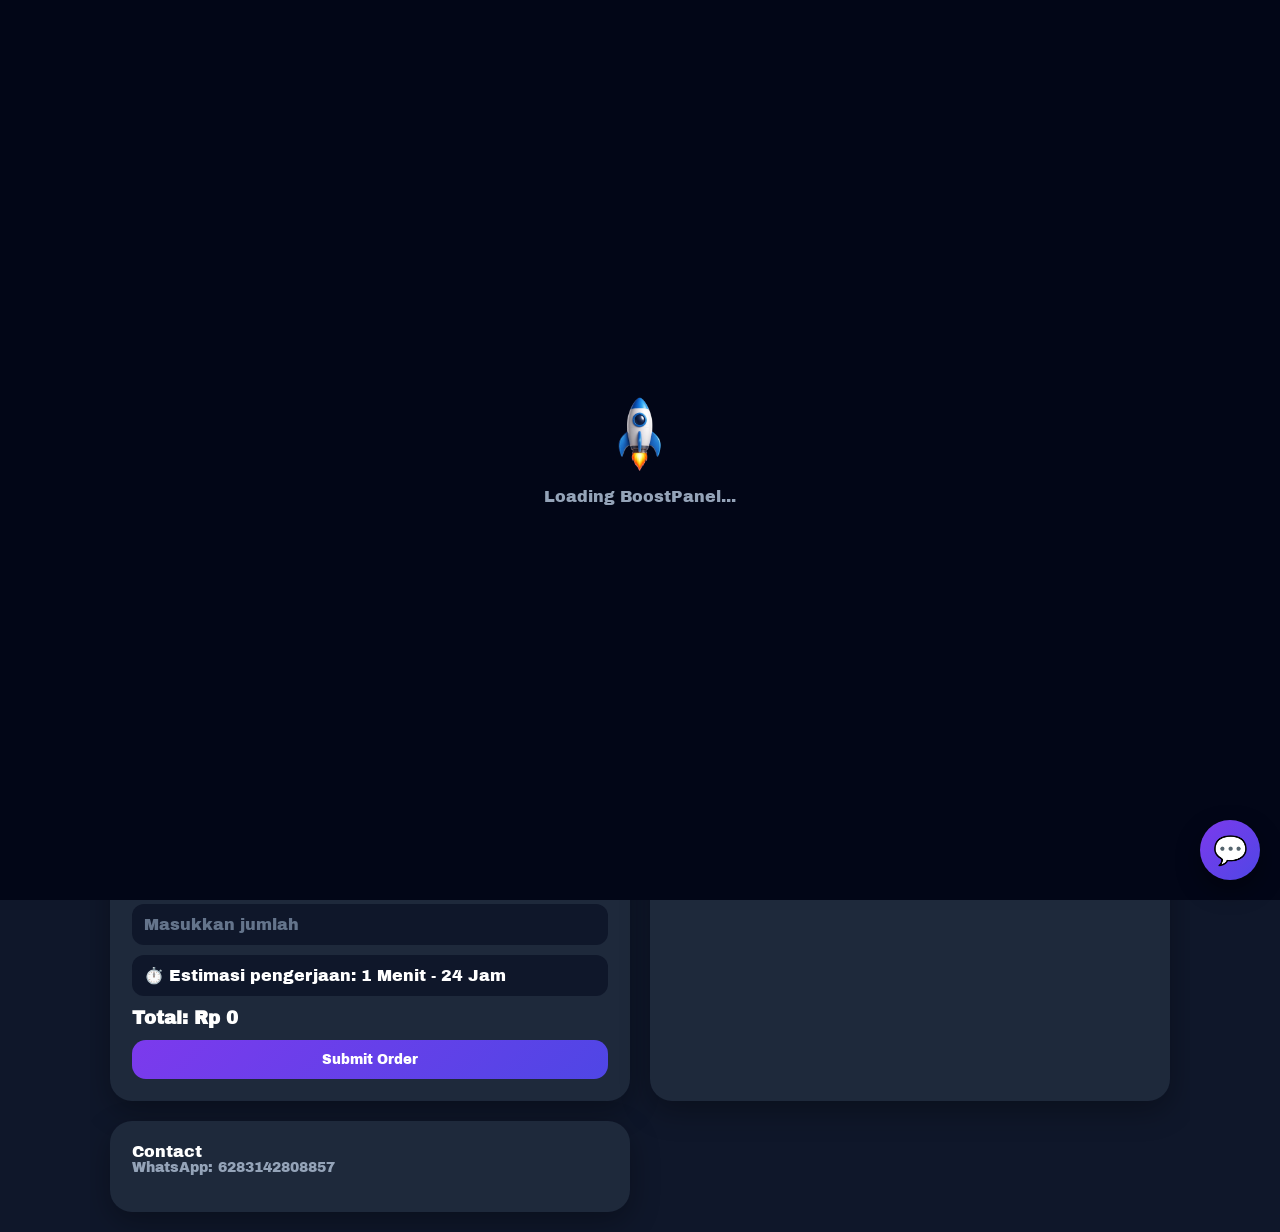
==== index.html @ f9c6e507 "Modify dropdown options for views and likes Updated options for views and likes in the dropdown menu" ====
<!DOCTYPE html>
<html lang="id">

<head>

<meta charset="UTF-8">
<meta name="viewport" content="width=device-width, initial-scale=1.0">
<meta name="theme-color" content="#0f172a">

<title>BoostPanel</title>

<link
href="https://fonts.googleapis.com/css2?family=Archivo+Black&display=swap"
rel="stylesheet"
/>

<link rel="stylesheet" href="style.css">

</head>

<body>

<!-- =========================
LOADER
========================= -->

<div id="loader">

  <div class="loader-box">

    <img
      src="rocket.png"
      class="rocket"
      alt="Rocket"
    >

    <div class="loading-text">
      Loading BoostPanel...
    </div>

  </div>

</div>

<!-- =========================
NAVBAR
========================= -->

<div class="navbar">

  <div class="brand" onclick="openSecretAdmin()">

    <img src="logo.jpeg" alt="Logo">

    <span>BoostPanel</span>

  </div>

  <div class="nav-links">

    <div class="nav-item" onclick="scrollToOrder()">
      Order
    </div>

    <div class="nav-item" onclick="scrollToHistory()">
      History
    </div>

    <div class="nav-item" onclick="scrollToContact()">
      Contact
    </div>

  </div>

</div>

<!-- =========================
WRAP
========================= -->

<div class="wrap">

  <div class="grid">

    <!-- HERO -->

    <div class="card hero-card">

      <h1>
        Bangun Audiens Sosialmu
      </h1>

      <p class="muted">
        Layanan boosting media sosial cepat,
        stabil, aman, dan terpercaya.
      </p>

      <button
        class="btn"
        onclick="scrollToOrder()"
      >
        Order Sekarang
      </button>

    </div>

    <!-- RULES -->

    <div class="card">

      <div class="section-title">
        Rules BoostPanel
      </div>

      <button
        class="btn-secondary"
        onclick="toggleRules()"
      >
        Lihat Rules
      </button>

      <div id="rules" style="display:none">

        <div class="rules-box">

          • Pastikan link target valid<br>
          • Jangan menggunakan 2 layanan bersamaan<br>
          • Target private tidak mendapatkan refund<br>
          • Estimasi proses tergantung server<br>
          • Dilarang spam order berlebihan<br>
          • Order = setuju rules BoostPanel

        </div>

      </div>

    </div>

    <!-- ORDER -->

    <div class="card" id="order">

      <div class="section-title">
        Buat Pesanan
      </div>

      <input
        class="input"
        id="link"
        placeholder="🔗 Masukkan link target"
      >

      <!-- INSTAGRAM -->

      <div class="option">

        <input
          type="radio"
          name="service"
          value="25144"
          checked
        >

        <img
          class="logo"
          src="https://upload.wikimedia.org/wikipedia/commons/a/a5/Instagram_icon.png"
        >

        <div class="full">

          <div class="opt-title">
            Instagram
          </div>

          <div class="opt-desc">
            Followers, likes & komentar
          </div>

          <div
            class="input"
            onclick="toggleDropdown('igMenu', event)"
          >

            <span id="igText">
              Followers
            </span>

            <span style="float:right">
              ▼
            </span>

          </div>

          <div
            id="igMenu"
            class="dropdown-menu"
          >

            <div onclick="setOption('ig','Followers',event)">
              Followers
            </div>

            <div onclick="setOption('ig','Likes',event)">
              Likes
            </div>

            <div onclick="setOption('ig','Komentar',event)">
              views
            </div>

          </div>

        </div>

      </div>

      <!-- TIKTOK -->

      <div class="option">

        <input
          type="radio"
          name="service"
          value="3890"
        >

        <img
          class="logo"
          src="https://upload.wikimedia.org/wikipedia/commons/a/a6/Tiktok_icon.svg"
        >

        <div class="full">

          <div class="opt-title">
            TikTok
          </div>

          <div class="opt-desc">
            Views, likes & followers
          </div>

          <div
            class="input"
            onclick="toggleDropdown('ttMenu', event)"
          >

            <span id="ttText">
              Likes
            </span>

            <span style="float:right">
              ▼
            </span>

          </div>

          <div
            id="ttMenu"
            class="dropdown-menu"
          >

            <div onclick="setOption('tt','Likes',event)">
              Likes
            </div>

            <div onclick="setOption('tt','Followers',event)">
              Followers
            </div>

            <div onclick="setOption('tt','Views',event)">
              Views
            </div>

          </div>

        </div>

      </div>

      <div class="option">

  <input type="radio" name="service" value="wa">

  <img class="logo" src="https://upload.wikimedia.org/wikipedia/commons/6/6b/WhatsApp.svg">

  <div class="full">

    <div class="opt-title">WhatsApp</div>
    <div class="opt-desc">Followers & engagement</div>

    <div class="input" onclick="toggleDropdown('waMenu', event)">
      <span id="waText">Followers</span>
      <span style="float:right">▼</span>
    </div>

    <div id="waMenu" class="dropdown-menu">

      <div onclick="setOption('wa','Followers',event)">Followers</div>
    
    </div>

  </div>
      </div>

      <div class="option">

  <input type="radio" name="service" value="hemat">

  <img class="logo" src="https://cdn-icons-png.flaticon.com/512/1828/1828884.png">

  <div class="full">

    <div class="opt-title">Paket Hemat</div>
    <div class="opt-desc">Bundle murah semua layanan</div>

    <div class="input" onclick="toggleDropdown('hematMenu', event)">
      <span id="hematText">Pilih Paket</span>
      <span style="float:right">▼</span>
    </div>

    <div id="hematMenu" class="dropdown-menu">

      <div onclick="setOption('hemat','Starter',event)">Hemat 250 views + 500 like</div>
      <div onclick="setOption('hemat','Pro',event)">Hemat 500 views + 1000 likes</div>
      

    </div>

  </div>
      </div>

      <!-- JUMLAH -->

      <input
        class="input"
        id="jumlah"
        type="number"
        min="10"
        max="50000"
        placeholder="Masukkan jumlah"
        oninput="hitungTotal()"
      >

      <!-- ESTIMASI -->

      <input
        class="input"
        id="estimasiText"
        type="text"
        value="⏱️ Estimasi pengerjaan: 1 Menit - 24 Jam"
        readonly
      >

      <!-- TOTAL -->

      <div class="totalbox">

        Total:
        Rp <span id="total">0</span>

      </div>

      <!-- BUTTON -->

      <button
        class="btn"
        onclick="showInvoice()"
      >
        Submit Order
      </button>

    </div>

    <!-- HISTORY -->

    <div class="card" id="history">

      <div class="section-title">
        History Pesanan
      </div>

      <div class="table-wrap">

        <table id="historyTable">

          <thead>

            <tr>
              <th>ID</th>
              <th>Layanan</th>
              <th>Jumlah</th>
              <th>Status</th>
              <th>Tanggal</th>
              <th>Aksi</th>
            </tr>

          </thead>

          <tbody>

          </tbody>

        </table>

      </div>

    </div>

    <!-- CONTACT -->

    <div class="card" id="contact">

      <div class="section-title">
        Contact
      </div>

      <div class="muted">
        WhatsApp:
        6283142808857
      </div>

    </div>

  </div>

</div>

<!-- =========================
GLOBAL POPUP
========================= -->

<div id="globalPopup" class="popup">

  <div class="popup-box">

    <div
      id="popupTitle"
      class="popup-title"
    ></div>

    <div
      id="popupMessage"
      class="popup-content"
    ></div>

    <div class="popup-actions">

      <button
        id="popupCancel"
        class="btn-secondary"
      >
        Batal
      </button>

      <button
        id="popupConfirm"
        class="btn"
      >
        Konfirmasi
      </button>

    </div>

  </div>

</div>

<!-- ADMIN PANEL -->
<div id="adminPanel" class="popup">

  <div class="popup-box">

    <!-- LOGIN -->
    <div id="adminLogin">

      <div class="popup-title">
        Login Admin
      </div>

      <input
        id="adminEmail"
        class="input"
        type="email"
        placeholder="Email admin"
      >

      <input
        id="adminPass"
        class="input"
        type="password"
        placeholder="Password"
      >

      <button
        class="btn"
        onclick="loginAdmin()"
      >
        Login
      </button>

      <button
        class="btn-secondary"
        onclick="closeAdmin()"
      >
        Tutup
      </button>

    </div>

    <!-- CONTENT ADMIN -->
    <div
      id="adminContent"
      style="display:none"
    >

      <div class="popup-title">
        Admin Panel
      </div>

      <div style="
        margin-bottom:15px;
        color:#94a3b8;
      ">
        Login berhasil sebagai admin
      </div>

      <button
        class="btn-secondary"
        onclick="logoutAdmin()"
      >
        Logout Admin
      </button>

    </div>

  </div>

</div>

<!-- =========================
CHATBOT
========================= -->

<div class="chat-toggle" onclick="toggleChatBot()">
  💬
</div>

<div class="chatbot" id="chatbot">

  <div class="chat-header">
    BoostPanel Assistant
  </div>

  <div class="chat-body" id="chatBody">

    <div class="bot-message">
      Halo 👋<br><br>
      Pilih menu bantuan di bawah.
    </div>

  </div>

  <div class="chat-keywords">

    <button onclick="sendKeyword('harga')">
      💰 informasi harga
    </button>

    <button onclick="sendKeyword('order')">
      🛒 Cara Order
    </button>

    <button onclick="sendKeyword('proses')">
      ⚡  Berapa lama waktu proses?    </button>

    <button onclick="sendKeyword('aman')">
      🔒 Apakah Aman?
    </button>

    <button onclick="sendKeyword('admin')">
      👨‍💻 Admin
    </button>

  </div>

</div>

<!-- =========================
FIREBASE
========================= -->

<script src="https://www.gstatic.com/firebasejs/8.10.1/firebase-app.js"></script>

<script src="https://www.gstatic.com/firebasejs/8.10.1/firebase-firestore.js"></script>

<script src="https://www.gstatic.com/firebasejs/8.10.1/firebase-auth.js"></script>

<!-- =========================
SCRIPT UTAMA
========================= -->
<script src="chatbot.js"></script>
<script src="script.js"></script>

</body>
</html>
---- style.css ----
/* RESET */
* {
  margin: 0;
  padding: 0;
  box-sizing: border-box;
  font-family: 'Archivo Black', sans-serif;
}

body {
  background: #0f172a;
  color: #ffffff;
  overflow-x: hidden;
}

/* CONTAINER */
.wrap {
  max-width: 1100px;
  margin: auto;
  padding: 10px 20px 20px;
  overflow: hidden; /* 🔥 cegah zoom ke samping */
}

/* NAVBAR */
.navbar {
  display: flex;
  justify-content: space-between;
  align-items: center;
  padding: 16px 20px;
  background: rgba(30,41,59,0.8);
  backdrop-filter: blur(12px);
  position: sticky;
  top: 0;
  z-index: 100; /* turunin aja biar aman */
}

.brand {
  display: flex;
  align-items: center;
  gap: 10px;
  cursor: pointer;
}

.brand img {
  width: 36px;
  height: 36px;
  border-radius: 10px;
}

.brand span {
  font-size: 18px;
}

.nav-links {
  display: flex;
  gap: 20px;
}

.nav-item {
  cursor: pointer;
  opacity: 0.8;
  transition: 0.3s;
}

.nav-item:hover {
  opacity: 1;
  color: #7c3aed;
}

/* GRID */
.grid {
  display: grid;
  gap: 20px; /* 🔥 lebih lega */
  margin-top: 0;
}

@media (min-width: 768px) {
  .grid {
    grid-template-columns: 1fr 1fr;
  }
}

/* CARD */
.card {
  background: #1e293b;
  padding: 22px;
  border-radius: 22px;
  box-shadow: 0 10px 30px rgba(0,0,0,0.3);
  transition: 0.25s;
}

.card:hover {
  transform: translateY(-2px);
}

/* TEXT */
h1 {
  font-size: 32px;
  line-height: 1.3;
  margin-bottom: 12px;
}

h2 {
  margin-bottom: 10px;
}

.muted {
  color: #94a3b8;
  margin-bottom: 15px;
  font-size: 14px;
  text-decoration: none;
}

/* BUTTON */
.btn {
  background: linear-gradient(135deg, #7c3aed, #4f46e5);
  border: none;
  padding: 12px;
  border-radius: 14px;
  color: white;
  cursor: pointer;
  width: 100%;
  margin-top: 12px;
  transition: 0.25s;
}

.btn:hover {
  transform: scale(1.03);
}

/* SECONDARY BUTTON */
.btn-secondary {
  background: #334155;
  border: none;
  padding: 12px;
  border-radius: 14px;
  color: white;
  width: 100%;
  margin-top: 10px;
  cursor: pointer;
  transition: 0.3s;
}

.btn-secondary:hover {
  background: #475569;
}

/* INPUT */
.input {
  width: 100%;
  padding: 12px;
  border-radius: 12px;
  border: none;
  background: #0f172a;
  color: white;
  margin-top: 10px;
  outline: none;
  cursor: pointer;
}

.input::placeholder {
  color: #64748b;
}

input, select, textarea {
  font-size: 16px;
}

/* OPTION */
.option {
  display: flex;
  gap: 12px;
  background: #0f172a;
  padding: 14px;
  border-radius: 16px;
  margin-top: 12px;
  cursor: pointer;
  border: 1px solid transparent;
  transition: 0.2s;
  position: relative;
  overflow: visible;
  transition: all 0.25s ease;
}

.option:hover {
  border: 1px solid #334155;
}

.option.active {
  border: 1px solid #7c3aed;
  background: #020617;
}

.option input {
  display: none;
}

.logo {
  width: 40px;
  height: 40px;
}

.full {
  width: 100%;
}

.opt-title {
  font-size: 16px;
  margin-bottom: 4px;
}

.opt-desc {
  font-size: 12px;
  color: #94a3b8;
}

/* DROPDOWN */
.dropdown-menu {
  display: none;
  background: #020617;
  border-radius: 12px;
  margin-top: 6px;
  border: 1px solid #334155;
  position: absolute; /* 🔥 FIX dropdown nabrak */
  z-index: 999;
  left: 0;
  right: 0;
  top: 100%;
}

.dropdown-menu div {
  padding: 10px;
  cursor: pointer;
  transition: 0.2s;
}

.dropdown-menu div:hover {
  background: #7c3aed;
}

/* TOTAL BOX */
.totalbox {
  margin-top: 12px;
  font-size: 18px;
  font-weight: bold;
}

/* MINI TEXT */
.mini {
  font-size: 12px;
  color: #94a3b8;
  margin-top: 10px;
}

/* TABLE FIX (🔥 INI YANG PALING PENTING) */
.table-wrap {
  width: 100%;
  overflow-x: auto;
}

#historyTable {
  width: 100%;
  min-width: 500px;
  border-collapse: collapse;
}

#historyTable th,
#historyTable td {
  padding: 8px;
  font-size: 12px;
  text-align: left;
  word-break: break-word;
}

th {
  color: #94a3b8;
}

tr {
  border-bottom: 1px solid #334155;
}

/* 🔥 cegah table bikin zoom */
#history {
  overflow: hidden;
}

/* POPUP */
.popup {
  position: fixed;
  inset: 0;
  background: rgba(0,0,0,0.7);
  display: none;
  justify-content: center;
  align-items: center;
  z-index: 9999;

  /* 🔥 TAMBAHAN INI */
  backdrop-filter: blur(4px);
}

.popup-box {
  background: #0f172a;
  padding: 25px;
  border-radius: 20px;
  width: 90%;
  max-width: 380px;
  max-height: 90vh;
  overflow-y: auto; /* 🔥 penting biar tidak zoom */
  box-shadow: 0 20px 60px rgba(0,0,0,0.5);
  animation: fadeIn .3s ease;
  animation: scaleUp .2s ease;
  position: relative;
  z-index: 10000; /*kunci utama*/
}

@keyframes scaleUp {
  from {transform:scale(.9); opacity:0;}
  to {transform:scale(1); opacity:1;}
}

.popup-title {
  font-size: 20px;
  margin-bottom: 10px;
}

.popup-content {
  font-size: 14px;
  opacity: 0.85;
  margin-bottom: 20px;
}

.popup-actions {
  display: flex;
  gap: 10px;
  margin-top: 15px;
}

.popup-actions button {
  flex: 1;
}


/* LOADER */
#loader {
  position: fixed;
  inset: 0;
  background: #020617;
  display: flex;
  justify-content: center;
  align-items: center;
  z-index: 9999;
}

.loader-box {
  text-align: center;
}

.rocket {
  width: 80px;
  animation: float 0.8s infinite ease-in-out;
}

.loading-text {
  margin-top: 10px;
  color: #94a3b8;
}

@keyframes float {
  0% { transform: translateY(0px);}
  50% { transform: translateY(-10px);}
  100% { transform: translateY(0px);}
}

/* RULES */
#rules {
  display: none;
  margin-top: 10px;
  background: #020617;
  padding: 10px;
  border-radius: 10px;
  font-size: 12px;
  line-height: 1.6;
}

/* RESPONSIVE */
@media (max-width: 600px) {
  h1 {
    font-size: 24px;
  }

  .navbar {
    flex-direction: column;
    gap: 10px;
    transition: transform 0.3s ease;
  }

  .nav-links {
    justify-content: center;
  }
}

#adminPanel {
  z-index: 1000; /* harus LEBIH RENDAH dari popup */
}

/* =========================
CHAT BOT
========================= */

.chat-toggle{

  position:fixed;
  right:20px;
  bottom:20px;

  width:60px;
  height:60px;

  border-radius:50%;

  background:linear-gradient(
    135deg,
    #7c3aed,
    #4f46e5
  );

  display:flex;
  align-items:center;
  justify-content:center;

  font-size:28px;

  cursor:pointer;

  z-index:9999;

  box-shadow:
    0 10px 25px rgba(0,0,0,.4);

  transition:.25s;
}

.chat-toggle:hover{

  transform:scale(1.05);

}

.chatbot{

  position:fixed;

  right:20px;
  bottom:90px;

  width:340px;
  height:520px;

  background:#0f172a;

  border:1px solid #334155;

  border-radius:22px;

  overflow:hidden;

  display:none;

  flex-direction:column;

  z-index:9999;

  box-shadow:
    0 20px 40px rgba(0,0,0,.5);

  animation:fadeChat .25s ease;
}

@keyframes fadeChat{

  from{
    opacity:0;
    transform:translateY(10px);
  }

  to{
    opacity:1;
    transform:translateY(0);
  }

}

.chat-header{

  padding:16px;

  background:
    linear-gradient(
      135deg,
      #7c3aed,
      #4f46e5
    );

  color:white;

  font-weight:bold;

  font-size:15px;

  border-bottom:
    1px solid rgba(255,255,255,.1);
}

.chat-body{

  flex:1;

  overflow-y:auto;

  padding:15px;

  display:flex;

  flex-direction:column;

  gap:12px;

  scroll-behavior:smooth;
}

/* SCROLLBAR */

.chat-body::-webkit-scrollbar{

  width:4px;

}

.chat-body::-webkit-scrollbar-thumb{

  background:#334155;
  border-radius:10px;

}

/* BOT MESSAGE */

.bot-message{

  background:#1e293b;

  padding:12px 14px;

  border-radius:16px;

  color:white;

  font-size:13px;

  line-height:1.7;

  width:fit-content;

  max-width:88%;

  animation:fadeBubble .2s ease;
}

/* USER MESSAGE */

.user-message{

  background:
    linear-gradient(
      135deg,
      #7c3aed,
      #4f46e5
    );

  padding:12px 14px;

  border-radius:16px;

  color:white;

  font-size:13px;

  width:fit-content;

  max-width:88%;

  margin-left:auto;

  animation:fadeBubble .2s ease;
}

@keyframes fadeBubble{

  from{
    opacity:0;
    transform:translateY(6px);
  }

  to{
    opacity:1;
    transform:translateY(0);
  }

}

/* KEYWORDS */

.chat-keywords{

  padding:12px;

  border-top:1px solid #334155;

  display:flex;

  flex-wrap:wrap;

  gap:8px;

  background:#020617;
}

.chat-keywords button{

  background:#1e293b;

  color:white;

  border:none;

  border-radius:12px;

  padding:10px 12px;

  cursor:pointer;

  font-size:12px;

  transition:.2s;
}

.chat-keywords button:hover{

  background:#7c3aed;

  transform:translateY(-1px);

}

/* =========================
TYPING ANIMATION
========================= */

.typing{

  display:flex;

  align-items:center;

  gap:5px;

  background:#1e293b;

  width:fit-content;

  padding:12px 14px;

  border-radius:16px;
}

.typing span{

  width:7px;
  height:7px;

  background:white;

  border-radius:50%;

  animation:typingBounce 1s infinite;
}

.typing span:nth-child(2){

  animation-delay:.2s;

}

.typing span:nth-child(3){

  animation-delay:.4s;

}

@keyframes typingBounce{

  0%{
    transform:translateY(0);
    opacity:.5;
  }

  50%{
    transform:translateY(-5px);
    opacity:1;
  }

  100%{
    transform:translateY(0);
    opacity:.5;
  }

}

/* MOBILE */

@media(max-width:500px){

  .chatbot{

    width:92%;
    right:4%;
    bottom:85px;

    height:500px;

  }

}

.receipt-item{
  display:flex;
  justify-content:space-between;
  gap:15px;
  padding:14px 0;
  border-bottom:1px solid rgba(255,255,255,.08);
}

.receipt-item span{
  color:#94a3b8;
  font-size:14px;
}

.receipt-item b{
  color:white;
  font-size:14px;
  text-align:right;
}

body.chat-active {
  overflow: hidden;
}

/* BLUR BACKGROUND */
body.chat-active .wrap,
body.chat-active .navbar {
  filter: blur(6px);
  transition: 0.25s ease;
}

/* CHAT ANIMATION */
.chatbot {
  display: none;
  position: fixed;
  right: 20px;
  bottom: 80px;
  width: 320px;
  height: 420px;
  background: #0f172a;
  border: 1px solid #1e293b;
  border-radius: 16px;
  flex-direction: column;
  overflow: hidden;

  transform: scale(0.9);
  opacity: 0;
  transition: 0.25s ease;
  z-index: 9999;
}

.chatbot.show {
  display: flex;
  transform: scale(1);
  opacity: 1;
}

/* OVERLAY CLICK OUTSIDE */
.chat-overlay {
  position: fixed;
  inset: 0;
  background: rgba(0,0,0,0.2);
  backdrop-filter: blur(4px);
  z-index: 9998;
}
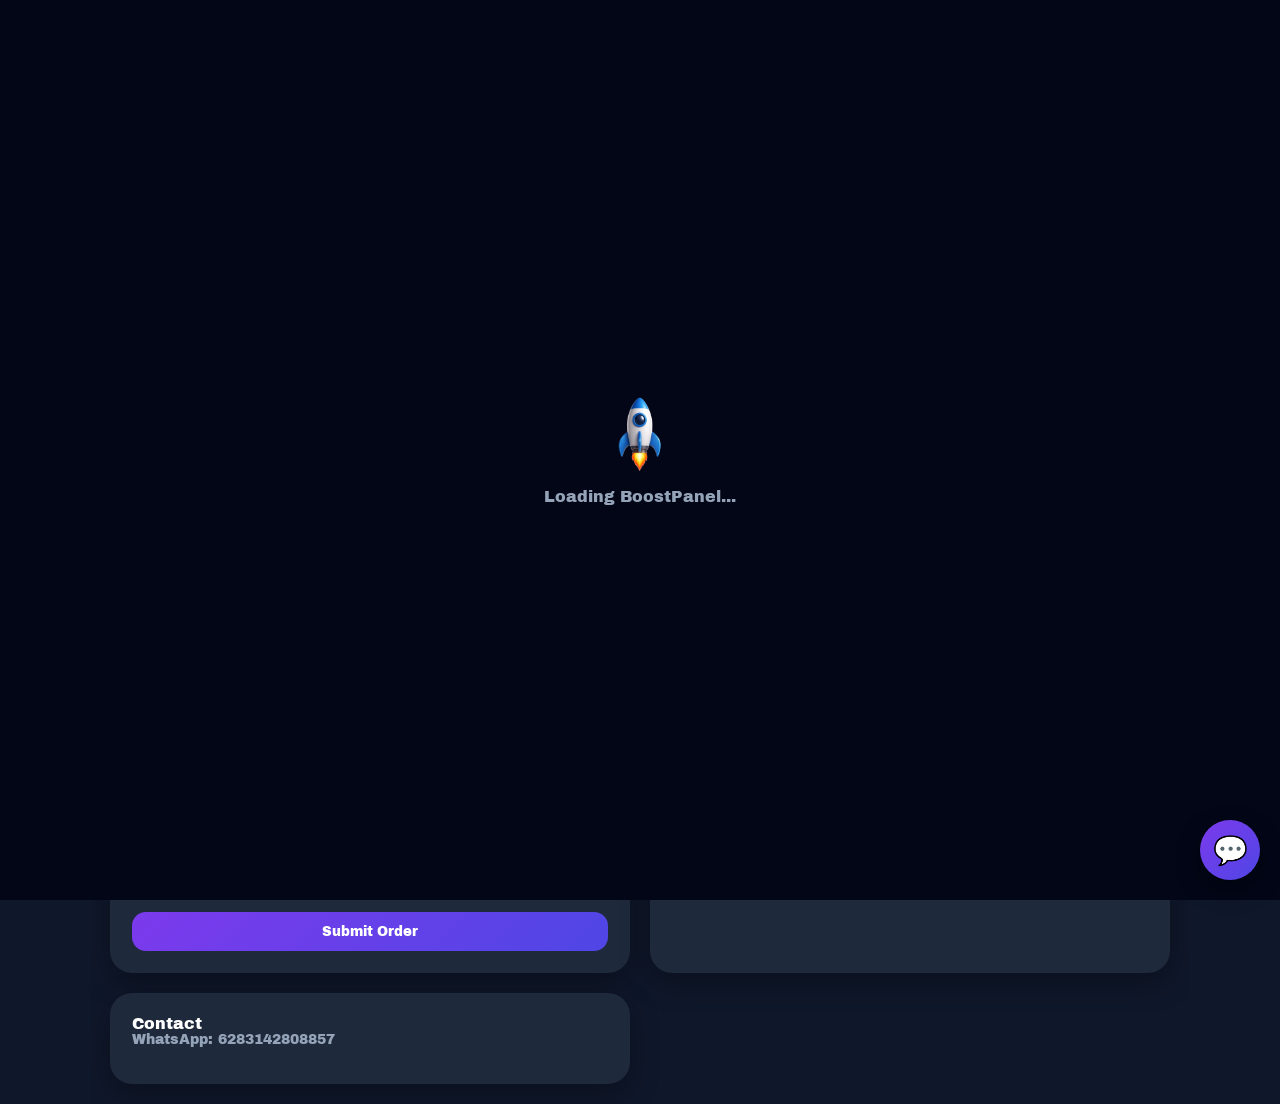
==== commit 3d95f6a2: "Add onclick handlers to service option divs Updated option divs to include onclick handlers for sele" ====
--- a/index.html
+++ b/index.html
@@ -152,7 +152,7 @@
 
       <!-- INSTAGRAM -->
 
-      <div class="option">
+      <div class="option" onclick="selectOption(this)">
 
         <input
           type="radio"
@@ -216,8 +216,8 @@
 
       <!-- TIKTOK -->
 
-      <div class="option">
-
+      <div class="option" onclick="selectOption(this)">
+        
         <input
           type="radio"
           name="service"
@@ -277,7 +277,7 @@
 
       </div>
 
-      <div class="option">
+      <div class="option" onclick="selectOption(this)">
 
   <input type="radio" name="service" value="wa">
 
@@ -302,32 +302,6 @@
   </div>
       </div>
 
-      <div class="option">
-
-  <input type="radio" name="service" value="hemat">
-
-  <img class="logo" src="https://cdn-icons-png.flaticon.com/512/1828/1828884.png">
-
-  <div class="full">
-
-    <div class="opt-title">Paket Hemat</div>
-    <div class="opt-desc">Bundle murah semua layanan</div>
-
-    <div class="input" onclick="toggleDropdown('hematMenu', event)">
-      <span id="hematText">Pilih Paket</span>
-      <span style="float:right">▼</span>
-    </div>
-
-    <div id="hematMenu" class="dropdown-menu">
-
-      <div onclick="setOption('hemat','Starter',event)">Hemat 250 views + 500 like</div>
-      <div onclick="setOption('hemat','Pro',event)">Hemat 500 views + 1000 likes</div>
-      
-
-    </div>
-
-  </div>
-      </div>
 
       <!-- JUMLAH -->
 
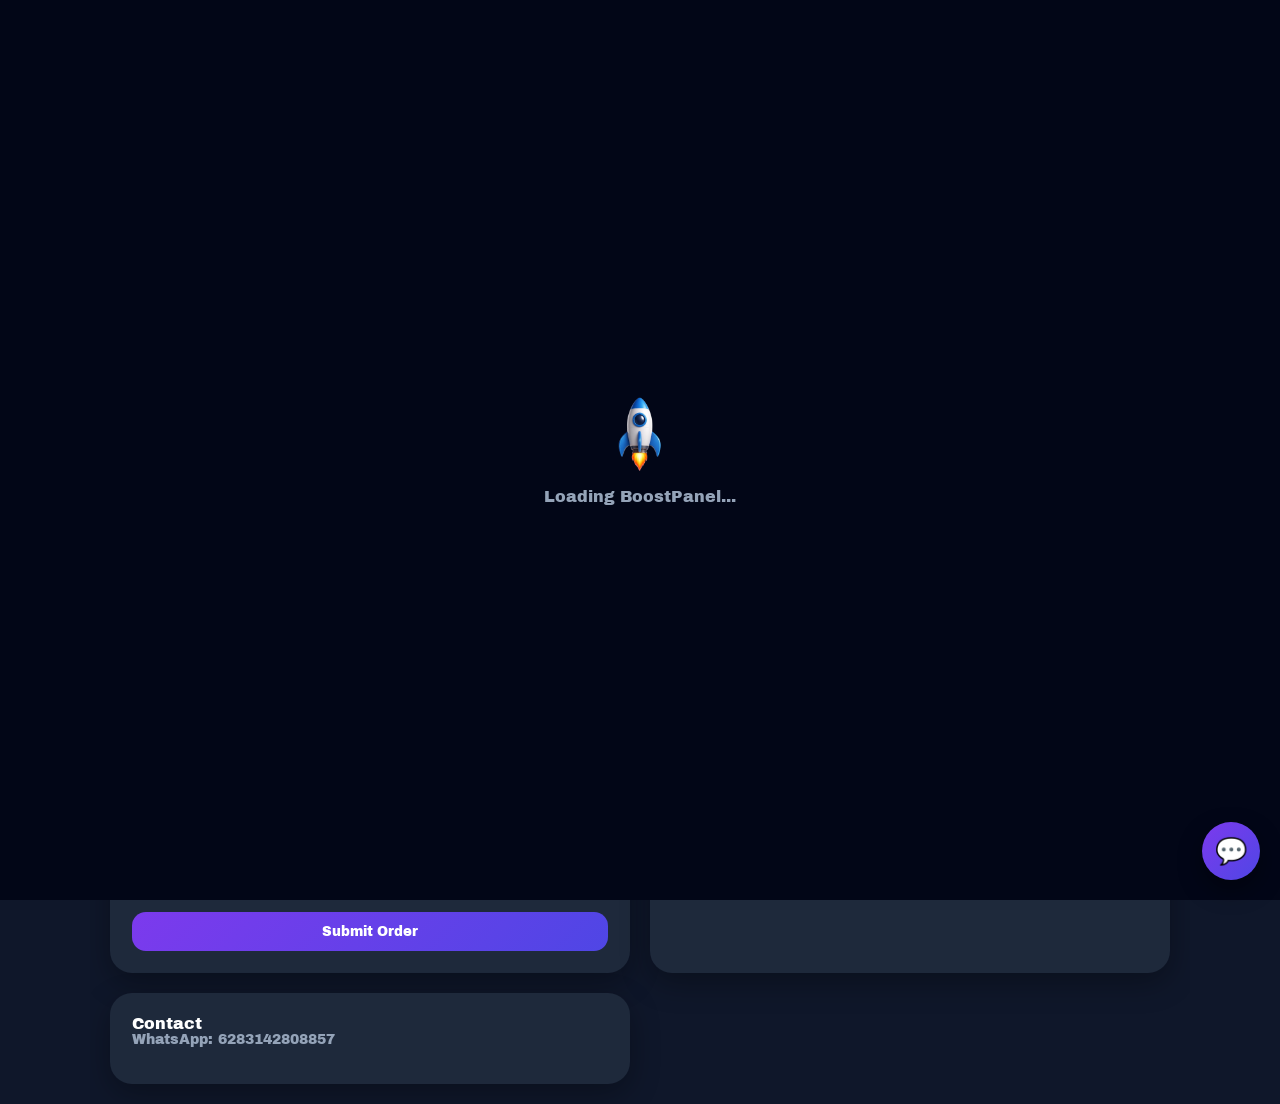
==== commit b6a3eded: "Add receipt.js script to index.html" ====
--- a/index.html
+++ b/index.html
@@ -276,32 +276,60 @@
         </div>
 
       </div>
-
       <div class="option" onclick="selectOption(this)">
 
-  <input type="radio" name="service" value="wa">
-
-  <img class="logo" src="https://upload.wikimedia.org/wikipedia/commons/6/6b/WhatsApp.svg">
+  <input
+    type="radio"
+    name="service"
+    value="80954"
+  >
+
+  <img
+    class="logo"
+    src="https://upload.wikimedia.org/wikipedia/commons/6/6b/WhatsApp.svg"
+  >
 
   <div class="full">
 
-    <div class="opt-title">WhatsApp</div>
-    <div class="opt-desc">Followers & engagement</div>
-
-    <div class="input" onclick="toggleDropdown('waMenu', event)">
-      <span id="waText">Followers</span>
-      <span style="float:right">▼</span>
-    </div>
-
-    <div id="waMenu" class="dropdown-menu">
-
-      <div onclick="setOption('wa','Followers',event)">Followers</div>
-    
-    </div>
-
-  </div>
-      </div>
-
+    <div class="opt-title">
+      WhatsApp
+    </div>
+
+    <div class="opt-desc">
+      Followers & engagement
+    </div>
+
+    <div
+      class="input"
+      onclick="toggleDropdown('waMenu', event)"
+    >
+
+      <span id="waText">
+        Followers
+      </span>
+
+      <span style="float:right">
+        ▼
+      </span>
+
+    </div>
+
+    <div
+      id="waMenu"
+      class="dropdown-menu"
+    >
+
+      <div onclick="setOption('wa','Followers',event)">
+        Followers
+      </div>
+
+    </div>
+
+  </div>
+
+      </div>
+
+      
 
       <!-- JUMLAH -->
 
@@ -574,6 +602,7 @@
 ========================= -->
 <script src="chatbot.js"></script>
 <script src="script.js"></script>
+<script src="receipt.js"></script>
 
 </body>
 </html>
--- a/style.css
+++ b/style.css
@@ -284,61 +284,32 @@
   overflow: hidden;
 }
 
-/* POPUP */
-.popup {
-  position: fixed;
-  inset: 0;
-  background: rgba(0,0,0,0.7);
-  display: none;
-  justify-content: center;
-  align-items: center;
-  z-index: 9999;
-
-  /* 🔥 TAMBAHAN INI */
-  backdrop-filter: blur(4px);
-}
-
-.popup-box {
-  background: #0f172a;
-  padding: 25px;
-  border-radius: 20px;
-  width: 90%;
-  max-width: 380px;
-  max-height: 90vh;
-  overflow-y: auto; /* 🔥 penting biar tidak zoom */
-  box-shadow: 0 20px 60px rgba(0,0,0,0.5);
-  animation: fadeIn .3s ease;
-  animation: scaleUp .2s ease;
-  position: relative;
-  z-index: 10000; /*kunci utama*/
-}
-
-@keyframes scaleUp {
-  from {transform:scale(.9); opacity:0;}
-  to {transform:scale(1); opacity:1;}
-}
-
-.popup-title {
-  font-size: 20px;
-  margin-bottom: 10px;
-}
-
-.popup-content {
-  font-size: 14px;
-  opacity: 0.85;
-  margin-bottom: 20px;
-}
-
-.popup-actions {
-  display: flex;
-  gap: 10px;
-  margin-top: 15px;
-}
-
-.popup-actions button {
-  flex: 1;
-}
-
+
+/* =========================================================
+   MOBILE
+========================================================= */
+
+@media(max-width:480px){
+
+  .popup-box{
+
+    padding:18px;
+
+    border-radius:24px;
+
+    max-width:100%;
+
+  }
+
+  .popup-actions button{
+
+    height:44px;
+
+    font-size:14px;
+
+  }
+
+}
 
 /* LOADER */
 #loader {
@@ -403,92 +374,7 @@
   z-index: 1000; /* harus LEBIH RENDAH dari popup */
 }
 
-/* =========================
-CHAT BOT
-========================= */
-
-.chat-toggle{
-
-  position:fixed;
-  right:20px;
-  bottom:20px;
-
-  width:60px;
-  height:60px;
-
-  border-radius:50%;
-
-  background:linear-gradient(
-    135deg,
-    #7c3aed,
-    #4f46e5
-  );
-
-  display:flex;
-  align-items:center;
-  justify-content:center;
-
-  font-size:28px;
-
-  cursor:pointer;
-
-  z-index:9999;
-
-  box-shadow:
-    0 10px 25px rgba(0,0,0,.4);
-
-  transition:.25s;
-}
-
-.chat-toggle:hover{
-
-  transform:scale(1.05);
-
-}
-
-.chatbot{
-
-  position:fixed;
-
-  right:20px;
-  bottom:90px;
-
-  width:340px;
-  height:520px;
-
-  background:#0f172a;
-
-  border:1px solid #334155;
-
-  border-radius:22px;
-
-  overflow:hidden;
-
-  display:none;
-
-  flex-direction:column;
-
-  z-index:9999;
-
-  box-shadow:
-    0 20px 40px rgba(0,0,0,.5);
-
-  animation:fadeChat .25s ease;
-}
-
-@keyframes fadeChat{
-
-  from{
-    opacity:0;
-    transform:translateY(10px);
-  }
-
-  to{
-    opacity:1;
-    transform:translateY(0);
-  }
-
-}
+
 
 .chat-header{
 
@@ -716,18 +602,251 @@
 
 }
 
-/* MOBILE */
+/* =========================================================
+   POPUP
+========================================================= */
+
+.popup{
+  position:fixed;
+  inset:0;
+  display:none;
+  justify-content:center;
+  align-items:center;
+  padding:20px;
+  background:rgba(0,0,0,.72);
+  backdrop-filter:blur(5px);
+  z-index:9999;
+  overflow-y:auto;
+}
+
+.popup.show{
+  display:flex;
+}
+
+/* =========================================================
+   POPUP BOX
+========================================================= */
+
+.popup-box{
+  width:100%;
+  max-width:380px;
+  background:#0f172a;
+  border:1px solid #1e293b;
+  border-radius:24px;
+  padding:20px;
+  max-height:88vh;
+  overflow-y:auto;
+  box-sizing:border-box;
+  box-shadow:0 25px 80px rgba(0,0,0,.55);
+  position:relative;
+  z-index:10000;
+  animation:scalePopup .2s ease;
+}
+
+.popup-box::-webkit-scrollbar{
+  width:4px;
+}
+
+.popup-box::-webkit-scrollbar-thumb{
+  background:#334155;
+  border-radius:999px;
+}
+
+.popup-title{
+  font-size:18px;
+  font-weight:900;
+  margin-bottom:14px;
+}
+
+.popup-content{
+  font-size:14px;
+  line-height:1.7;
+  color:#cbd5e1;
+}
+
+.popup-actions{
+  display:flex;
+  gap:10px;
+  margin-top:20px;
+}
+
+.popup-actions button{
+  flex:1;
+}
+
+/* =========================================================
+   CHAT TOGGLE
+========================================================= */
+
+.chat-toggle{
+  position:fixed;
+  right:20px;
+  bottom:20px;
+  width:58px;
+  height:58px;
+  border-radius:50%;
+  background:linear-gradient(
+    135deg,
+    #7c3aed,
+    #4f46e5
+  );
+  display:flex;
+  align-items:center;
+  justify-content:center;
+  font-size:26px;
+  cursor:pointer;
+  z-index:9999;
+  box-shadow:0 10px 25px rgba(0,0,0,.4);
+  transition:.25s;
+}
+
+.chat-toggle:hover{
+  transform:scale(1.05);
+}
+
+/* =========================================================
+   CHATBOT
+========================================================= */
+
+.chatbot{
+  display:none;
+  position:fixed;
+  right:20px;
+  bottom:90px;
+  width:320px;
+  height:420px;
+  background:#0f172a;
+  border:1px solid #1e293b;
+  border-radius:18px;
+  flex-direction:column;
+  overflow:hidden;
+  transform:scale(.9);
+  opacity:0;
+  transition:.25s ease;
+  z-index:9999;
+}
+
+.chatbot.show{
+  display:flex;
+  transform:scale(1);
+  opacity:1;
+}
+
+/* =========================================================
+   CHAT OVERLAY
+========================================================= */
+
+.chat-overlay{
+  position:fixed;
+  inset:0;
+  background:rgba(0,0,0,.2);
+  backdrop-filter:blur(4px);
+  z-index:9998;
+}
+
+/* =========================================================
+   INVOICE
+========================================================= */
+
+.invoice-box{
+  display:flex;
+  flex-direction:column;
+  gap:14px;
+}
+
+.invoice-header{
+  font-size:18px;
+  font-weight:900;
+}
+
+.invoice-row{
+  display:flex;
+  justify-content:space-between;
+  gap:10px;
+  font-size:14px;
+}
+
+.invoice-link{
+  max-width:160px;
+  overflow:hidden;
+  text-overflow:ellipsis;
+  text-align:right;
+  word-break:break-word;
+}
+
+.invoice-line{
+  height:1px;
+  background:#334155;
+}
+
+.invoice-total{
+  display:flex;
+  justify-content:space-between;
+  align-items:center;
+}
+
+.invoice-price{
+  font-size:28px;
+  font-weight:900;
+  color:#7c3aed;
+}
+
+.invoice-check{
+  display:flex;
+  align-items:center;
+  gap:10px;
+  font-size:13px;
+}
+
+.invoice-rules{
+  background:#020617;
+  border:1px solid #334155;
+  border-radius:16px;
+  padding:14px;
+  font-size:12px;
+  line-height:1.7;
+  color:#cbd5e1;
+}
+
+/* =========================================================
+   ANIMATION
+========================================================= */
+
+@keyframes scalePopup{
+
+  from{
+    transform:scale(.92);
+    opacity:0;
+  }
+
+  to{
+    transform:scale(1);
+    opacity:1;
+  }
+
+}
+
+/* =========================================================
+   MOBILE
+========================================================= */
 
 @media(max-width:500px){
 
   .chatbot{
-
     width:92%;
     right:4%;
-    bottom:85px;
-
-    height:500px;
-
+    bottom:82px;
+    height:440px;
+  }
+
+  .popup-box{
+    max-width:100%;
+    border-radius:22px;
+    padding:18px;
+  }
+
+  .invoice-price{
+    font-size:24px;
   }
 
 }
@@ -796,3 +915,45 @@
   backdrop-filter: blur(4px);
   z-index: 9998;
 }
+
+
+/* =========================================================
+   MOBILE
+========================================================= */
+
+@media(max-width:480px){
+
+  .invoice-header{
+    font-size:16px;
+  }
+
+  .invoice-row{
+    font-size:13px;
+  }
+
+  .invoice-total span:first-child{
+    font-size:20px;
+  }
+
+  .invoice-price{
+    font-size:24px;
+  }
+
+  .invoice-rules{
+    font-size:12px;
+    padding:14px;
+  }
+
+}
+
+/* =========================================================
+   HIDE CHAT WHEN POPUP OPEN
+========================================================= */
+
+.popup.show ~ .chat-toggle,
+.popup.show ~ .chatbot{
+
+  display:none !important;
+
+  }
+  
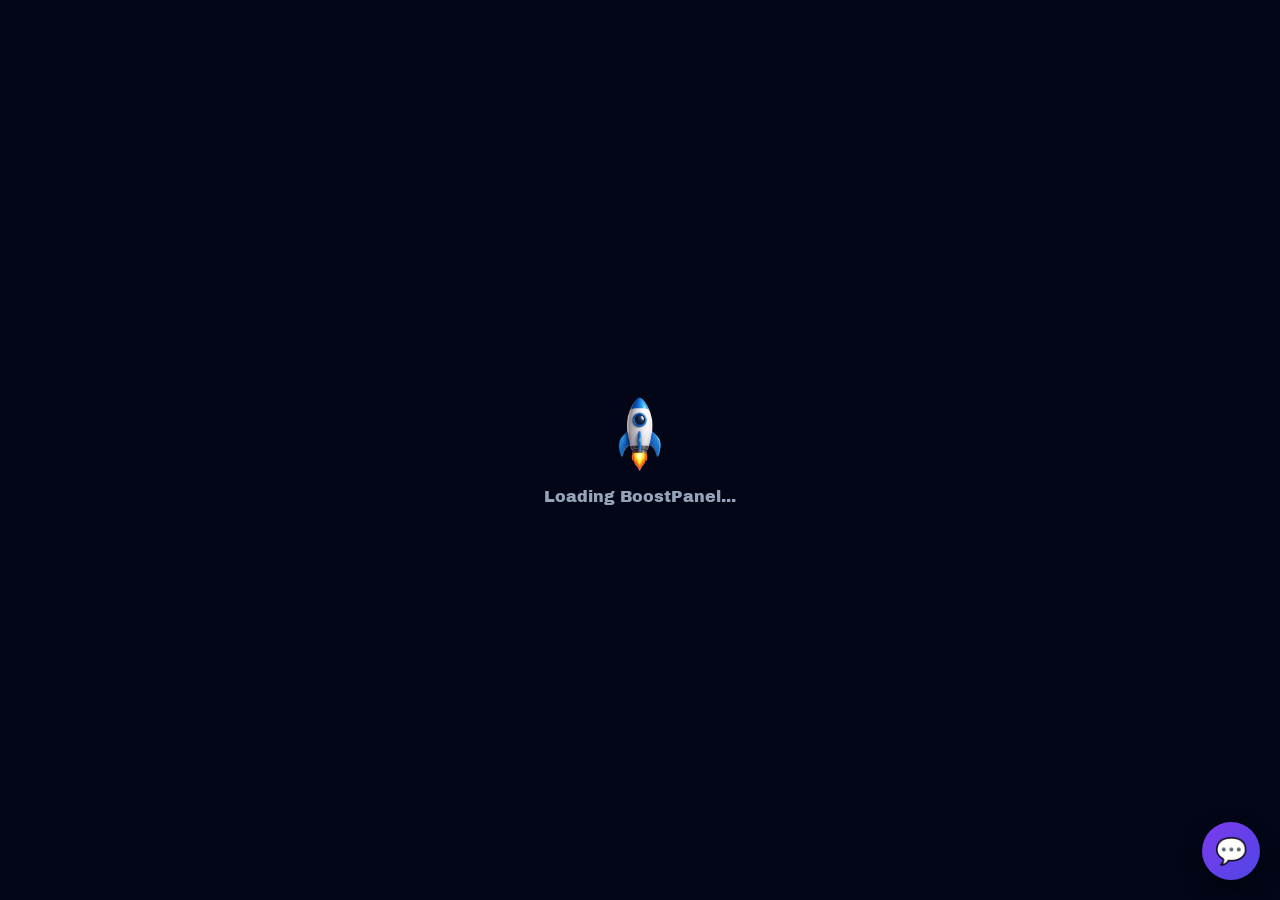
==== commit 9c8d741d: "Revise rules section with detailed user guidelines Updated the rules section to display rules for Bo" ====
--- a/index.html
+++ b/index.html
@@ -106,7 +106,7 @@
 
     <!-- RULES -->
 
-    <div class="card">
+    <div class="card" style="display:none">
 
       <div class="section-title">
         Rules BoostPanel
@@ -119,23 +119,84 @@
         Lihat Rules
       </button>
 
-      <div id="rules" style="display:none">
-
-        <div class="rules-box">
-
-          • Pastikan link target valid<br>
-          • Jangan menggunakan 2 layanan bersamaan<br>
-          • Target private tidak mendapatkan refund<br>
-          • Estimasi proses tergantung server<br>
-          • Dilarang spam order berlebihan<br>
-          • Order = setuju rules BoostPanel
-
-        </div>
-
-      </div>
-
-    </div>
-
+      <div id="rules">
+
+  <div class="rules-title">
+    📌 Ketentuan Layanan BoostPanel
+  </div>
+
+  <div class="rules-list">
+
+    <div class="rule-item">
+      <span>1.</span>
+      <p>
+        Pastikan Anda menginput link yang benar sesuai format yang ada di keterangan,
+        karena kami tidak bisa membatalkan pesanan.
+      </p>
+    </div>
+
+    <div class="rule-item">
+      <span>2.</span>
+      <p>
+        Jangan menggunakan lebih dari satu layanan sekaligus untuk username/link
+        yang sama. Harap tunggu status <b>Completed</b> pada order sebelumnya
+        sebelum membuat order baru pada target yang sama.
+      </p>
+    </div>
+
+    <div class="rule-item">
+      <span>3.</span>
+      <p>
+        Jika username/link yang diinput tidak ditemukan
+        (diganti / diprivate / dihapus),
+        maka order otomatis dianggap selesai dan tidak ada pengembalian dana.
+      </p>
+    </div>
+
+    <div class="rule-item">
+      <span>4.</span>
+      <p>
+        Kesalahan pembeli bukan tanggung jawab admin karena sistem bekerja otomatis.
+        Mohon cek kembali link sebelum order dilakukan.
+      </p>
+    </div>
+
+    <div class="rule-item">
+      <span>5.</span>
+      <p>
+        Jika status order <b>Partial</b> atau <b>Canceled</b>,
+        saldo akan otomatis direfund dan dapat digunakan kembali.
+      </p>
+    </div>
+
+    <div class="rule-item">
+      <span>6.</span>
+      <p>
+        Jumlah maksimum menunjukkan kapasitas layanan untuk satu target,
+        bukan kapasitas maksimal sekali order.
+      </p>
+    </div>
+
+    <div class="rule-item">
+      <span>7.</span>
+      <p>
+        Informasi pada kolom keterangan seperti speed dan drop rate
+        bersifat estimasi dan dapat berubah tergantung performa server.
+      </p>
+    </div>
+
+    <div class="rule-item">
+      <span>8.</span>
+      <p>
+        Dengan melakukan order, Anda dianggap telah memahami
+        dan menyetujui seluruh ketentuan layanan BoostPanel.
+      </p>
+    </div>
+
+  </div>
+
+      </div>
+      
     <!-- ORDER -->
 
     <div class="card" id="order">
@@ -602,7 +663,6 @@
 ========================= -->
 <script src="chatbot.js"></script>
 <script src="script.js"></script>
-<script src="receipt.js"></script>
 
 </body>
 </html>
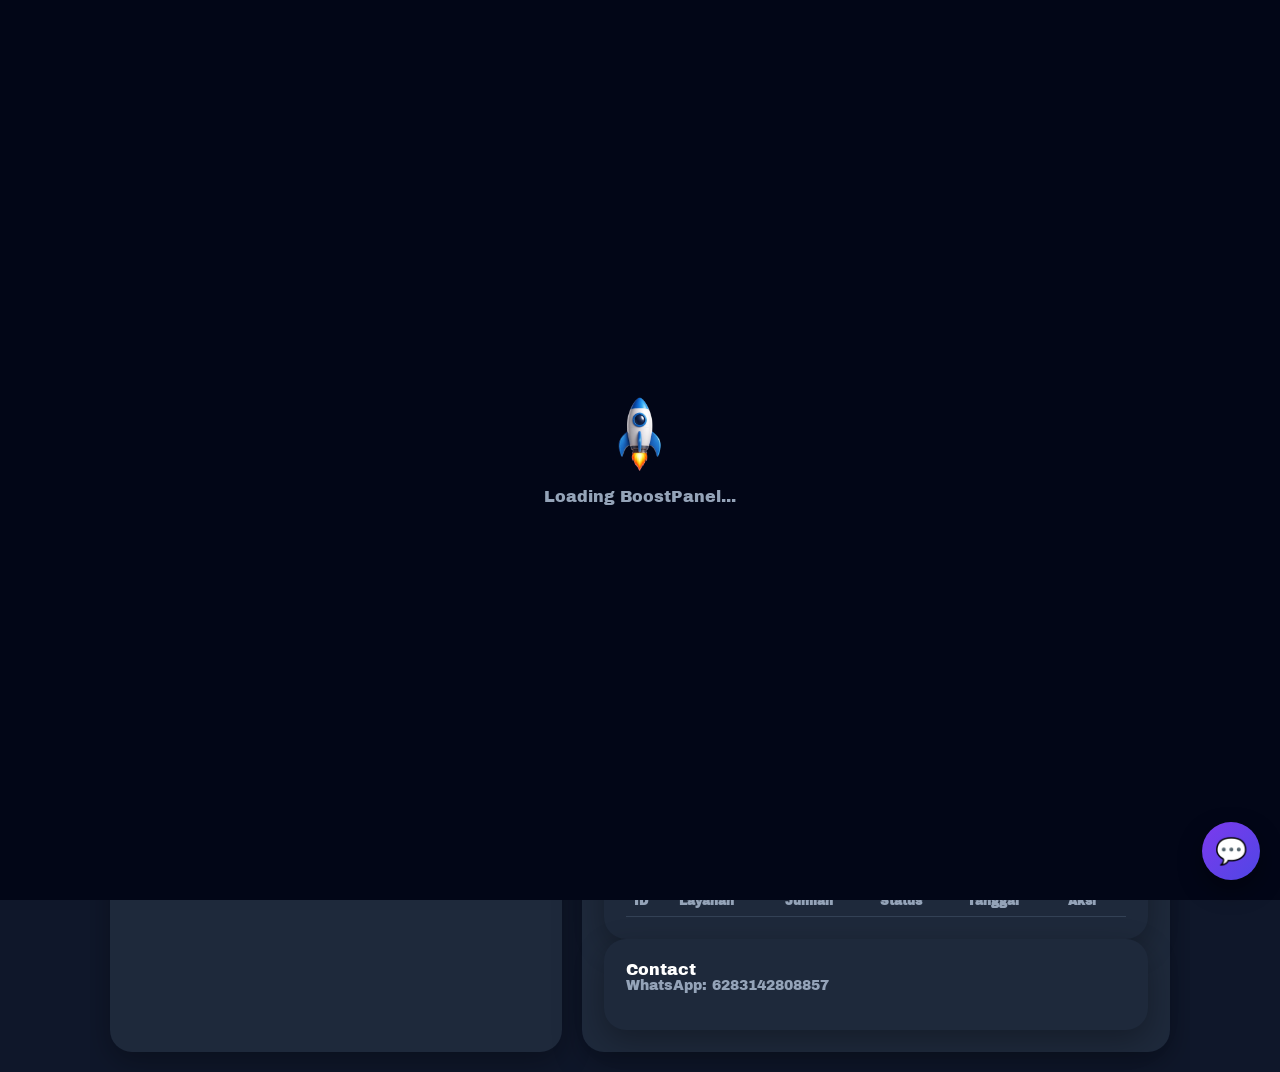
==== commit f472a036: "Make rules card visible by removing display style Removed display:none style from rules card." ====
--- a/index.html
+++ b/index.html
@@ -106,7 +106,7 @@
 
     <!-- RULES -->
 
-    <div class="card" style="display:none">
+    <div class="card">
 
       <div class="section-title">
         Rules BoostPanel
--- a/style.css
+++ b/style.css
@@ -351,6 +351,91 @@
   border-radius: 10px;
   font-size: 12px;
   line-height: 1.6;
+}
+
+/* =========================================================
+   RULES UI
+========================================================= */
+
+.rules-title{
+
+  font-size:15px;
+  font-weight:700;
+
+  margin-bottom:16px;
+
+  color:white;
+
+}
+
+.rules-list{
+
+  display:flex;
+  flex-direction:column;
+
+  gap:14px;
+}
+
+.rule-item{
+
+  display:flex;
+
+  align-items:flex-start;
+
+  gap:10px;
+
+  padding:12px;
+
+  border-radius:14px;
+
+  background:#0f172a;
+
+  border:1px solid rgba(255,255,255,.05);
+
+}
+
+.rule-item span{
+
+  min-width:24px;
+
+  height:24px;
+
+  border-radius:50%;
+
+  background:
+    linear-gradient(
+      135deg,
+      #7c3aed,
+      #4f46e5
+    );
+
+  display:flex;
+
+  align-items:center;
+  justify-content:center;
+
+  font-size:12px;
+
+  font-weight:bold;
+
+  color:white;
+
+}
+
+.rule-item p{
+
+  font-size:12px;
+
+  line-height:1.8;
+
+  color:#cbd5e1;
+
+}
+
+.rule-item b{
+
+  color:white;
+
 }
 
 /* RESPONSIVE */
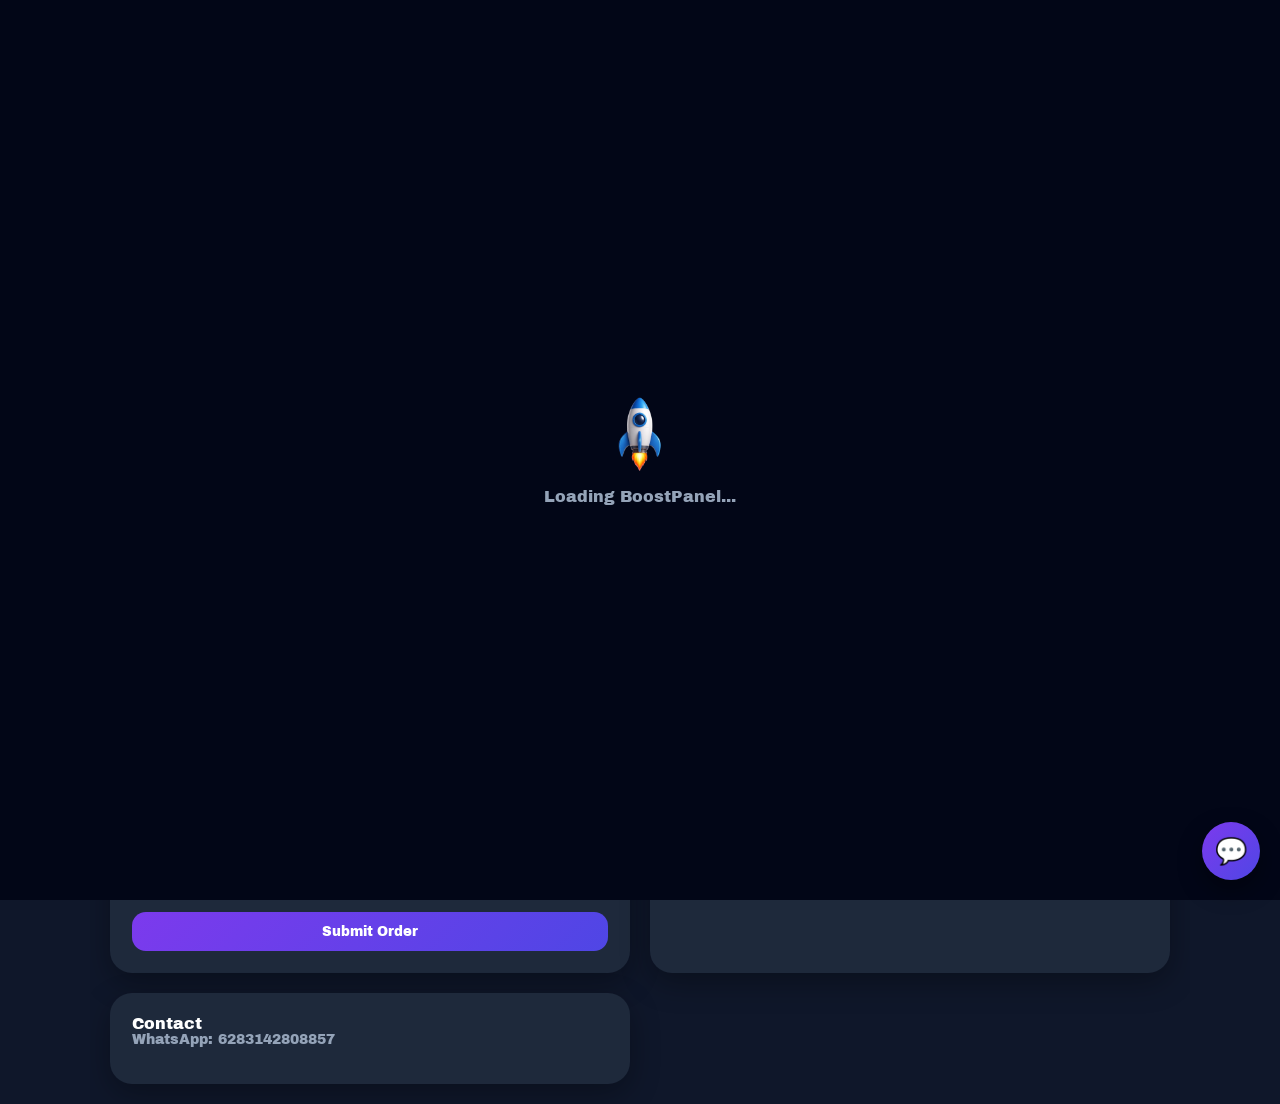
==== commit 1cdaa31a: "Refactor rules section in index.html Updated the rules section for better clarity and formatting." ====
--- a/index.html
+++ b/index.html
@@ -106,96 +106,101 @@
 
     <!-- RULES -->
 
-    <div class="card">
-
-      <div class="section-title">
-        Rules BoostPanel
-      </div>
-
-      <button
-        class="btn-secondary"
-        onclick="toggleRules()"
-      >
-        Lihat Rules
-      </button>
-
-      <div id="rules">
-
-  <div class="rules-title">
-    📌 Ketentuan Layanan BoostPanel
-  </div>
-
-  <div class="rules-list">
-
-    <div class="rule-item">
-      <span>1.</span>
-      <p>
-        Pastikan Anda menginput link yang benar sesuai format yang ada di keterangan,
-        karena kami tidak bisa membatalkan pesanan.
-      </p>
-    </div>
-
-    <div class="rule-item">
-      <span>2.</span>
-      <p>
-        Jangan menggunakan lebih dari satu layanan sekaligus untuk username/link
-        yang sama. Harap tunggu status <b>Completed</b> pada order sebelumnya
-        sebelum membuat order baru pada target yang sama.
-      </p>
-    </div>
-
-    <div class="rule-item">
-      <span>3.</span>
-      <p>
-        Jika username/link yang diinput tidak ditemukan
-        (diganti / diprivate / dihapus),
-        maka order otomatis dianggap selesai dan tidak ada pengembalian dana.
-      </p>
-    </div>
-
-    <div class="rule-item">
-      <span>4.</span>
-      <p>
-        Kesalahan pembeli bukan tanggung jawab admin karena sistem bekerja otomatis.
-        Mohon cek kembali link sebelum order dilakukan.
-      </p>
-    </div>
-
-    <div class="rule-item">
-      <span>5.</span>
-      <p>
-        Jika status order <b>Partial</b> atau <b>Canceled</b>,
-        saldo akan otomatis direfund dan dapat digunakan kembali.
-      </p>
-    </div>
-
-    <div class="rule-item">
-      <span>6.</span>
-      <p>
-        Jumlah maksimum menunjukkan kapasitas layanan untuk satu target,
-        bukan kapasitas maksimal sekali order.
-      </p>
-    </div>
-
-    <div class="rule-item">
-      <span>7.</span>
-      <p>
-        Informasi pada kolom keterangan seperti speed dan drop rate
-        bersifat estimasi dan dapat berubah tergantung performa server.
-      </p>
-    </div>
-
-    <div class="rule-item">
-      <span>8.</span>
-      <p>
-        Dengan melakukan order, Anda dianggap telah memahami
-        dan menyetujui seluruh ketentuan layanan BoostPanel.
-      </p>
-    </div>
-
-  </div>
-
-      </div>
+<div class="card">
+
+  <div class="section-title">
+    Rules BoostPanel
+  </div>
+
+  <button
+    class="btn-secondary"
+    onclick="toggleRules()"
+  >
+    Lihat Rules
+  </button>
+
+  <div id="rules" style="display:none; margin-top:18px;">
+
+    <div class="rules-title">
+      📌 Ketentuan Layanan BoostPanel
+    </div>
+
+    <div class="rules-list">
+
+      <div class="rule-item">
+        <span>1.</span>
+        <p>
+          Pastikan Anda menginput link yang benar sesuai format yang ada di keterangan,
+          karena kami tidak bisa membatalkan pesanan.
+        </p>
+      </div>
+
+      <div class="rule-item">
+        <span>2.</span>
+        <p>
+          Jangan menggunakan lebih dari satu layanan sekaligus untuk username/link
+          yang sama. Harap tunggu status <b>Completed</b> pada order sebelumnya
+          sebelum membuat order baru pada target yang sama.
+          Hal ini tidak mempercepat proses dan tidak ada pengembalian dana apabila target hanya masuk ke salah satu order.
+        </p>
+      </div>
+
+      <div class="rule-item">
+        <span>3.</span>
+        <p>
+          Jika username/link yang diinput tidak ditemukan
+          (diganti, diprivate, atau dihapus),
+          maka order otomatis dianggap selesai dan tidak ada pengembalian dana.
+        </p>
+      </div>
+
+      <div class="rule-item">
+        <span>4.</span>
+        <p>
+          Kesalahan pembeli bukan tanggung jawab admin karena sistem bekerja otomatis.
+          Mohon cek kembali link sebelum order dilakukan.
+        </p>
+      </div>
+
+      <div class="rule-item">
+        <span>5.</span>
+        <p>
+          Jika status order <b>Partial</b> atau <b>Canceled</b>,
+          saldo akan otomatis direfund dan dapat digunakan kembali untuk order ulang.
+        </p>
+      </div>
+
+      <div class="rule-item">
+        <span>6.</span>
+        <p>
+          Jumlah maksimum menunjukkan kapasitas layanan untuk satu target,
+          bukan kapasitas maksimal sekali order.
+          Jika kapasitas target telah penuh maka gunakan layanan lain yang tersedia.
+        </p>
+      </div>
+
+      <div class="rule-item">
+        <span>7.</span>
+        <p>
+          Informasi pada kolom keterangan seperti speed dan drop rate
+          bersifat estimasi dan dapat berubah tergantung performa server
+          serta jumlah order yang masuk.
+        </p>
+      </div>
+
+      <div class="rule-item">
+        <span>8.</span>
+        <p>
+          Dengan melakukan order,
+          Anda dianggap telah memahami dan menyetujui seluruh ketentuan layanan BoostPanel.
+        </p>
+      </div>
+
+    </div>
+
+  </div>
+
+</div>
       
     <!-- ORDER -->
 
